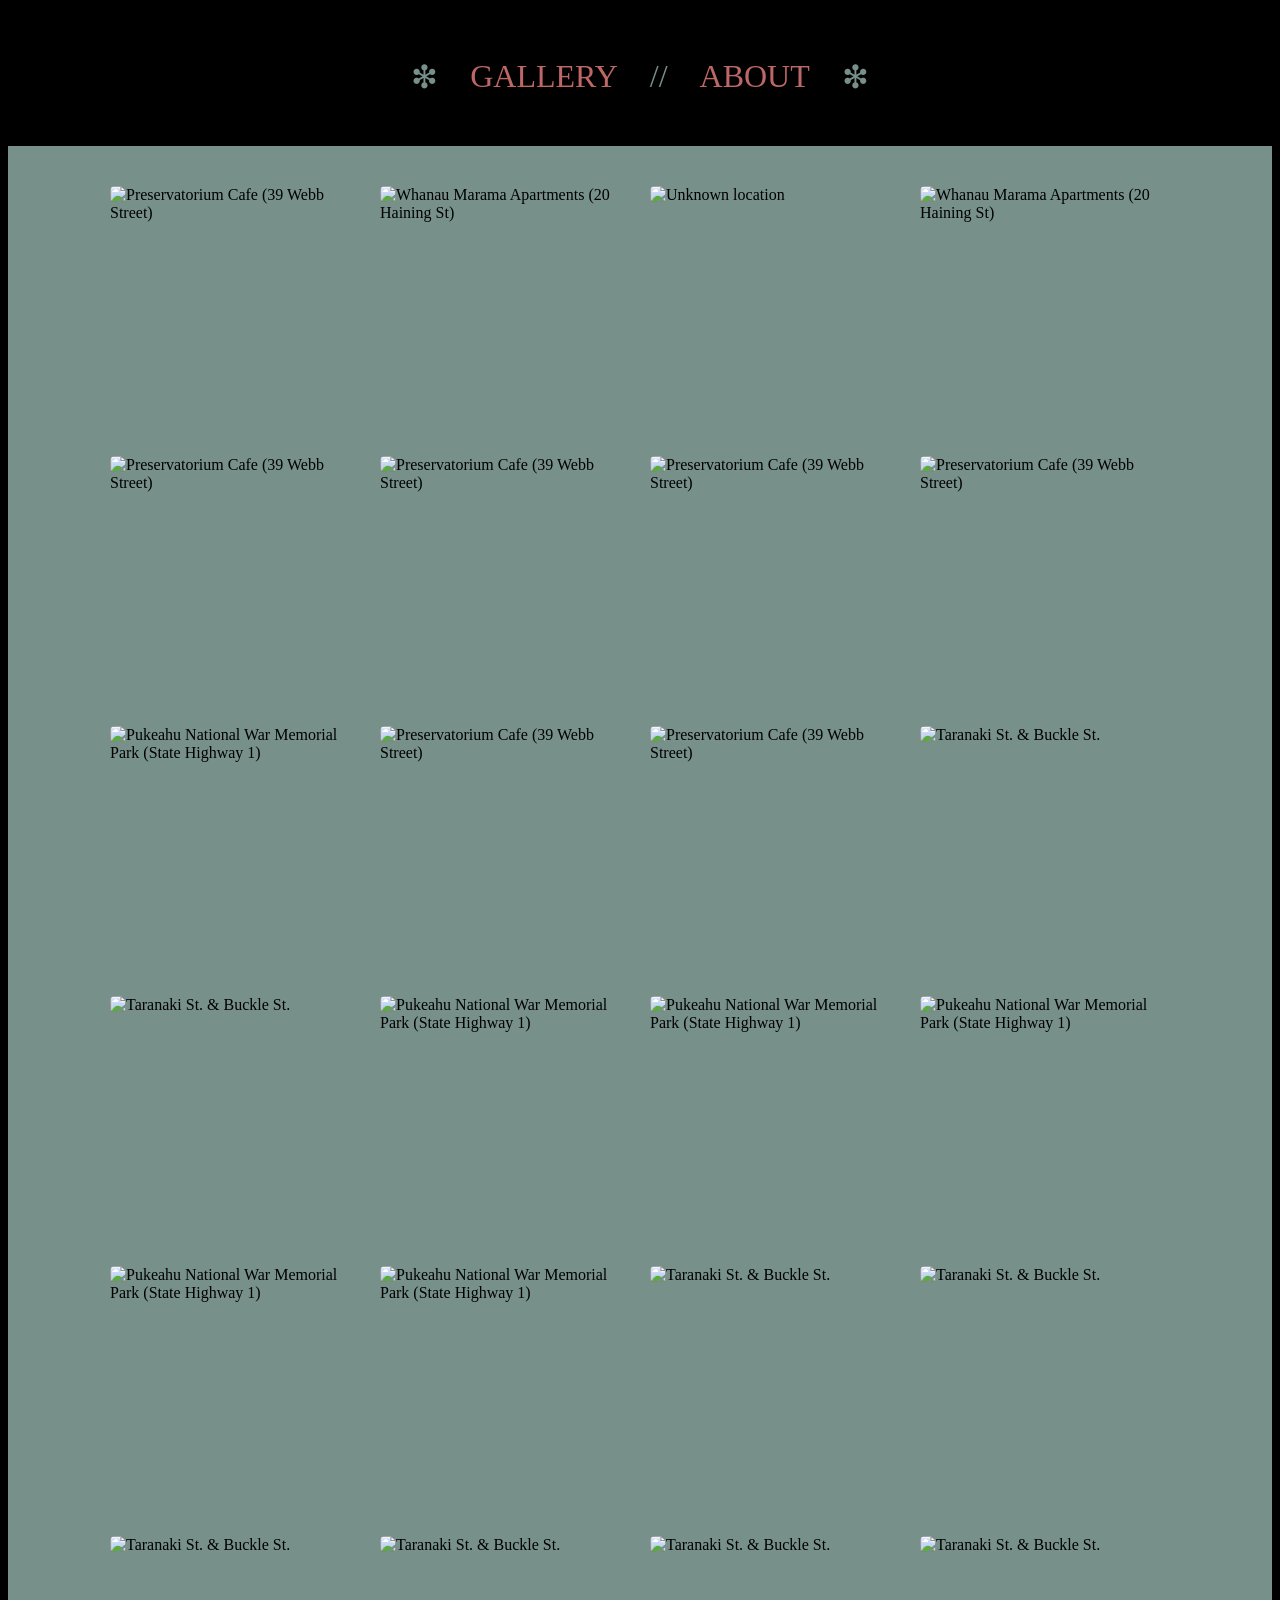
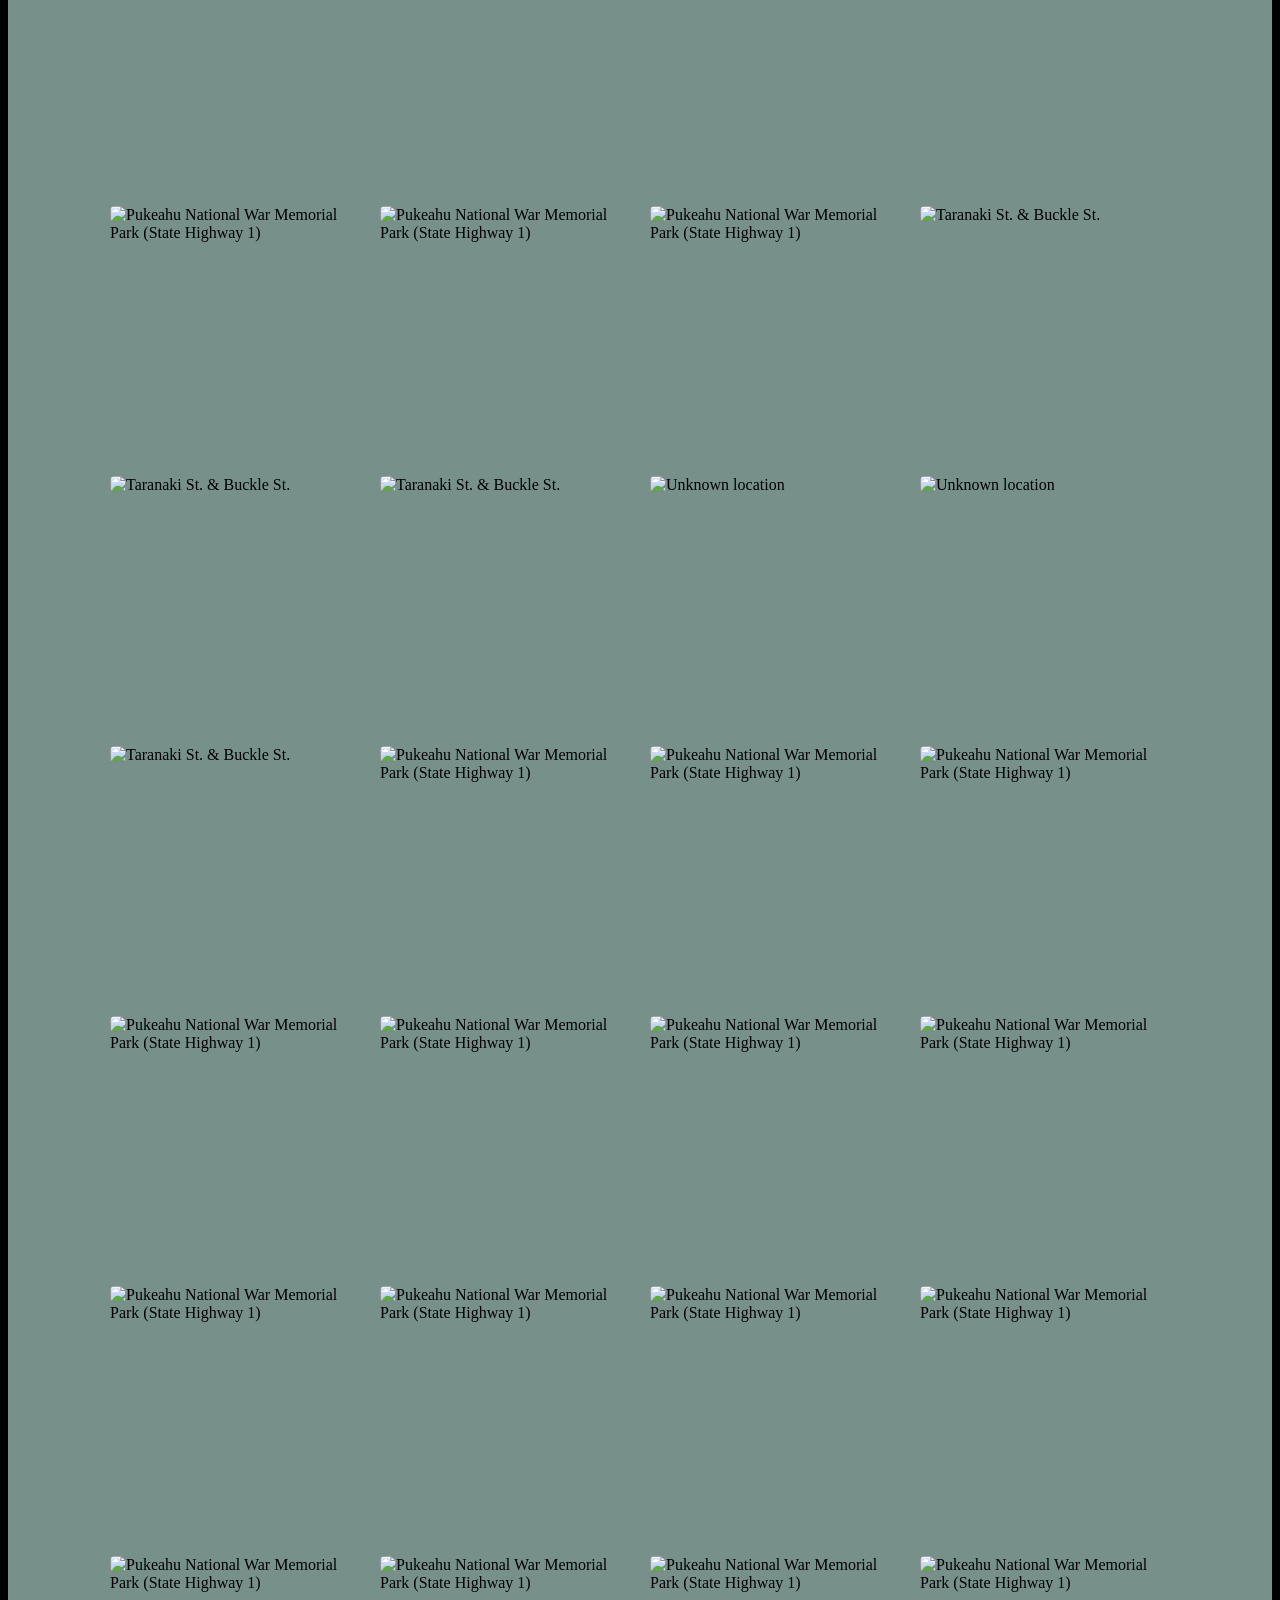
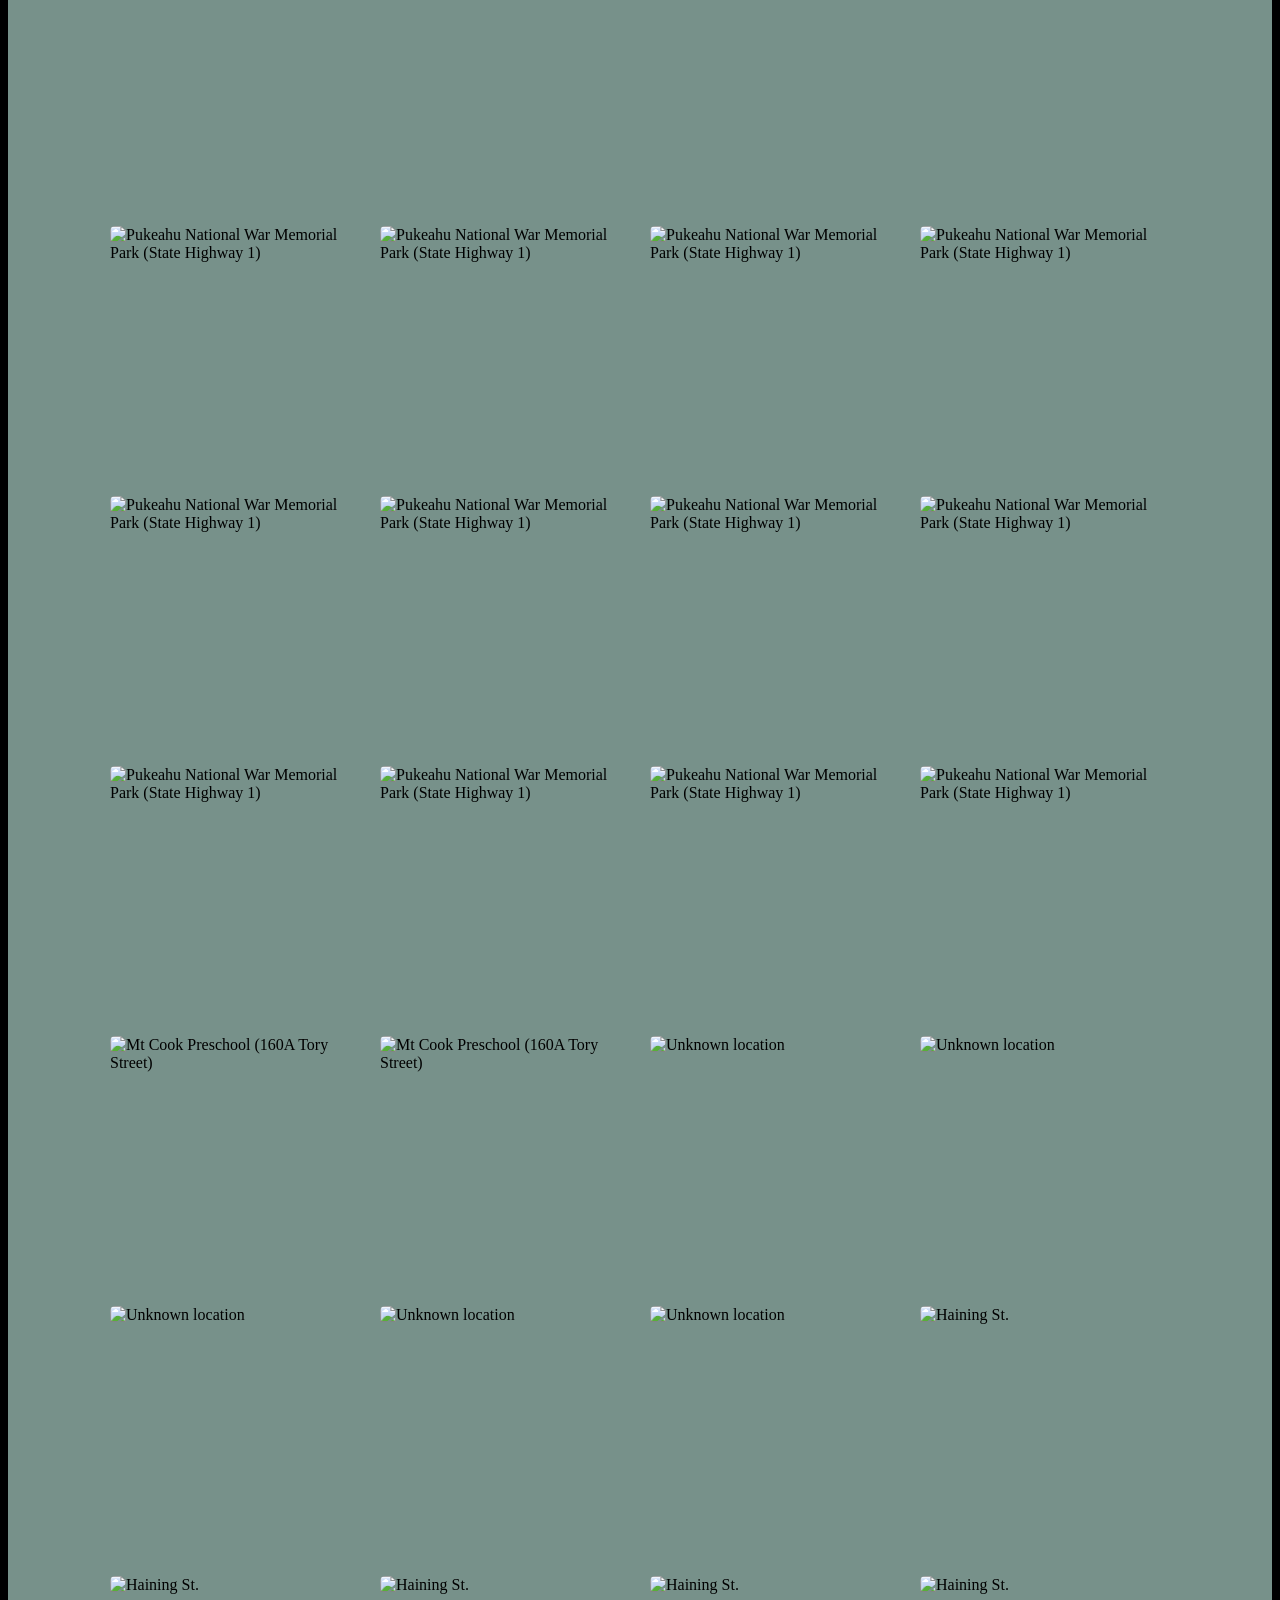
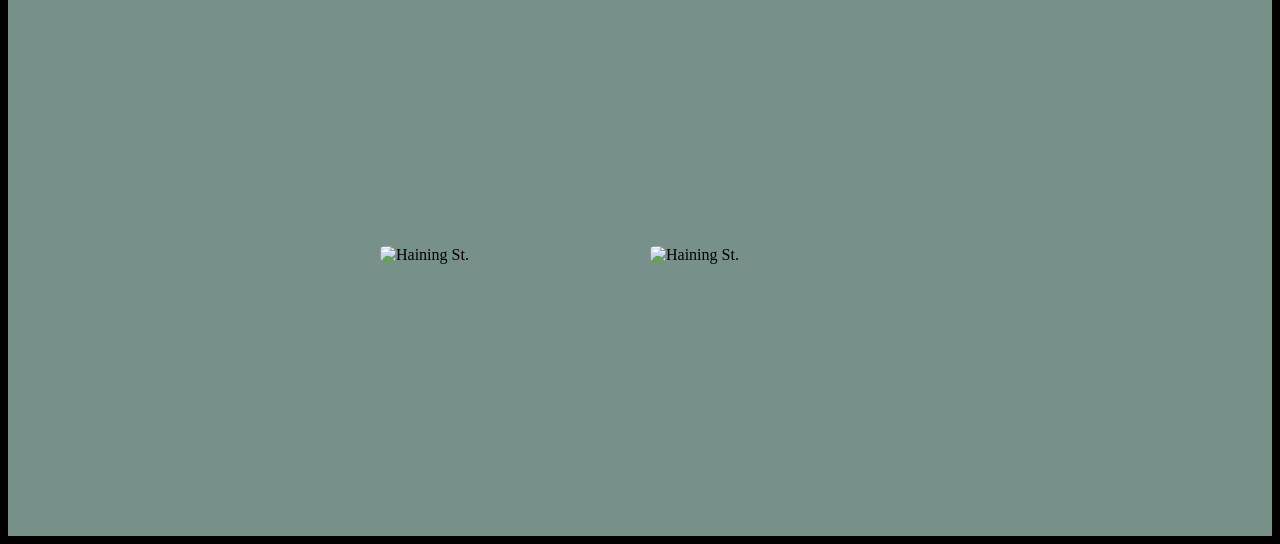
==== index.html @ 28f367d4 "Feat: No longer using PHP, pivoted to static site so I can host for free on Pages from now on" ====
<!DOCTYPE html>
<html>
    <head>
        <title>Wellington Street Scans - Gallery</title>
        <meta charset="UTF-8">
        <meta name="viewport" content="width=device-width, initial-scale=1">
        <meta name="description" content="Library of urban scans taken in Wellington, NZ">
        <link rel="icon" href="favicon.ico">
        <link rel="stylesheet" href="style.css">
    </head>
    <body>
        <nav id="nav">
            ❇&emsp;<a href="index.html">GALLERY</a>&emsp;//&emsp;
            <a href="about.html">ABOUT</a>&emsp;❇
        </nav>
        
         <div id="scanContainer">
            <!-- Expanded view that opens when an image is clicked: -->
            <dialog class="expandedViewContainerGallery" id="scanDetailsWindow" aria-label="Scan details">
                <div class="scanPreview"><img src="imgs/scan13.JPG" id="detailImage" alt="Selected scan" tabindex="-1" autofocus></div>
                <div class="scanDetails">
                    <dl>
                        <div><dt>Location</dt><dd id="locationText">Taranaki St. &amp; Buckle St.</dd></div>
                        <div><dt>Date</dt><dd id="dateText">October 12th, 2025</dd></div>
                        <div><dt>Dimensions</dt><dd id="dimensionsText">2560 × 4416px</dd></div>
                    </dl>
                    <a download="custom-filename.jpg" href="/path/to/image" id="download">Download</a>
                    <p id="licenseText">&#169; Free for use with attribution:<br><a href="https://creativecommons.org/licenses/by/4.0/">Creative Commons Attribution 4.0 International</a></p>
                    <button type="button" id="closeWindow">Close Window</button>
                </div>
            </dialog>
            <p id="galleryStatus" role="status">Loading scans...</p>
            <noscript>JavaScript is required to load the gallery.</noscript>
         </div>
         <script src="script.js"></script>
    </body>
</html>
---- style.css ----
.scan {
    border-radius: 2%;
    margin: 10px 10px 10px 10px;
    width: 250px;
    height: 250px;
    overflow: hidden;
}

.scan:hover {
    transition: all 0.2s ease-in-out;
    box-shadow: 0 0 5px 0px;
}

.scan:focus-visible {
    outline: 3px solid #fff4e8;
    outline-offset: 3px;
}

#scanContainer {
    display: flex;
    flex-direction: row;
    flex-wrap: wrap;
    justify-content: center;
    background-color: rgb(119, 145, 138);
    padding-top: 30px;
    padding-bottom: 30px;
}

#aboutContainer {
    display: block;
    justify-content: center;
    background-color: rgb(119, 145, 138);
    padding: 50px;
}

#aboutContainer p {
    font-size: large;
}

#aboutContainer a {
    color: rgb(126, 63, 63);
}

#expandedViewBG {
    background-image: url(imgs/scan29.jpg);
    background-size: cover;
    background-blend-mode: multiply;
    display: flex;
    flex-direction: row;
    flex-wrap: wrap;
    justify-content: center;
    background-color: rgb(119, 145, 138);
    padding-top: 30px;
    padding-bottom: 30px;
}

.footer {
    position:static;
    margin-top: 20px;
    bottom: 0;
    width: 100%;
    font-family: monospace;
    color:rgb(200, 146, 146);
    background-color: black;
}

.expandedViewContainer {
    padding: 20px;
    margin: 10px;
    display: flex;
    color: rgb(200, 146, 146);
    font-family:monospace;
    background-color: rgba(0, 0, 0, 0.682);
    border-radius: 3%;
}

.expandedViewContainerGallery {
    background-image: url(imgs/scan38.JPG);
    background-size: cover;
    background-blend-mode: hue;
    box-sizing: border-box;
    width: min(94vw, 1100px);
    max-width: none;
    max-height: calc(100vh - 2rem);
    max-height: calc(100dvh - 2rem);
    padding: clamp(16px, 3vw, 36px);
    margin: auto;
    border: 1px solid rgba(200, 146, 146, 0.6);
    display: grid;
    grid-template-columns: minmax(0, 1fr) minmax(240px, 320px);
    gap: clamp(16px, 3vw, 36px);
    position: fixed;
    inset: 0;
    overflow: auto;
    color: #f7ede8;
    font: 16px/1.5 monospace;
    background-color: rgb(71, 84, 86);
    border-radius: 12px;
    text-underline-offset: 3px;
}

.expandedViewContainerGallery:not([open]) {
    display: none;
}

.expandedViewContainerGallery::backdrop {
    background: rgba(0, 0, 0, 0.75);
}

.scanPreview {
    display: flex;
    align-items: center;
    justify-content: center;
    min-width: 0;
}

#detailImage {
    display: block;
    max-width: 100%;
    max-height: 65vh;
    width: auto;
    height: auto;
    object-fit: contain;
}

.scanDetails {
    padding: 24px;
    background: #192526;
    border-radius: 8px;
    overflow-wrap: anywhere;
}

.scanDetails dl {
    margin: 0 0 24px;
}

.scanDetails dl > div + div {
    margin-top: 16px;
}

.scanDetails dt {
    color: #e2b4a9;
    font-size: 0.85em;
    font-weight: bold;
    letter-spacing: 0.04em;
    text-transform: uppercase;
}

.scanDetails dd {
    margin: 2px 0 0;
}

.expandedViewContainerGallery a {
    color: #b6e0d9;
}

#licenseText {
    margin: 24px 0;
    font-size: 0.9em;
}

#closeWindow {
    min-height: 44px;
    padding: 0;
    border: 0;
    background: none;
    color: #e2b4a9;
    font: inherit;
    text-decoration: underline;
    text-underline-offset: 3px;
    cursor: pointer;
}

.expandedViewContainerGallery :focus-visible {
    outline: 2px solid #fff4e8;
    outline-offset: 3px;
}

@media (max-width: 700px) {
    .expandedViewContainerGallery {
        grid-template-columns: minmax(0, 1fr);
    }

    #detailImage {
        max-height: 35vh;
    }

    .scanDetails {
        padding: 20px;
    }
}

.expandedViewContainer ul {
    padding-top: 20px;
    padding-right: 20px;
    padding-left: 20px;
    list-style-type: none;
}

.expandedViewContainer img {
    display: flex;
}

body {
    margin: 100 auto 100 auto;
    /*border: 2px solid;*/
    border-width: 10px;
    font-family:Georgia, 'Times New Roman', Times, serif;
    background-color:black;
}

nav {
    display: flex;
    flex-wrap: nowrap;
    justify-content: center;
    text-align: center;
    font-size: max(16px, 2.5vw);
    color:rgb(119, 145, 138);
    padding: 50px;
    background-color: rgba(0, 0, 0, 0.782);
    background-image: url(imgs/scan37.jpg);
    background-blend-mode:multiply;
}

nav a {
    color:rgb(189, 103, 103);
    text-emphasis: none;
    text-decoration: none;
}

nav a:hover {
    text-decoration:underline;
    text-decoration-thickness: 2px;
    text-underline-offset: 4px;
}

@media (max-width: 600px) {
    nav {
        padding: 32px 16px;
    }

    .scan {
        width: min(250px, calc(50% - 20px));
        height: auto;
        aspect-ratio: 1;
    }
}

h1 {
    text-align: center;
}

form {
    justify-content: center;
    text-align: center;
    padding-bottom: 30px;
}
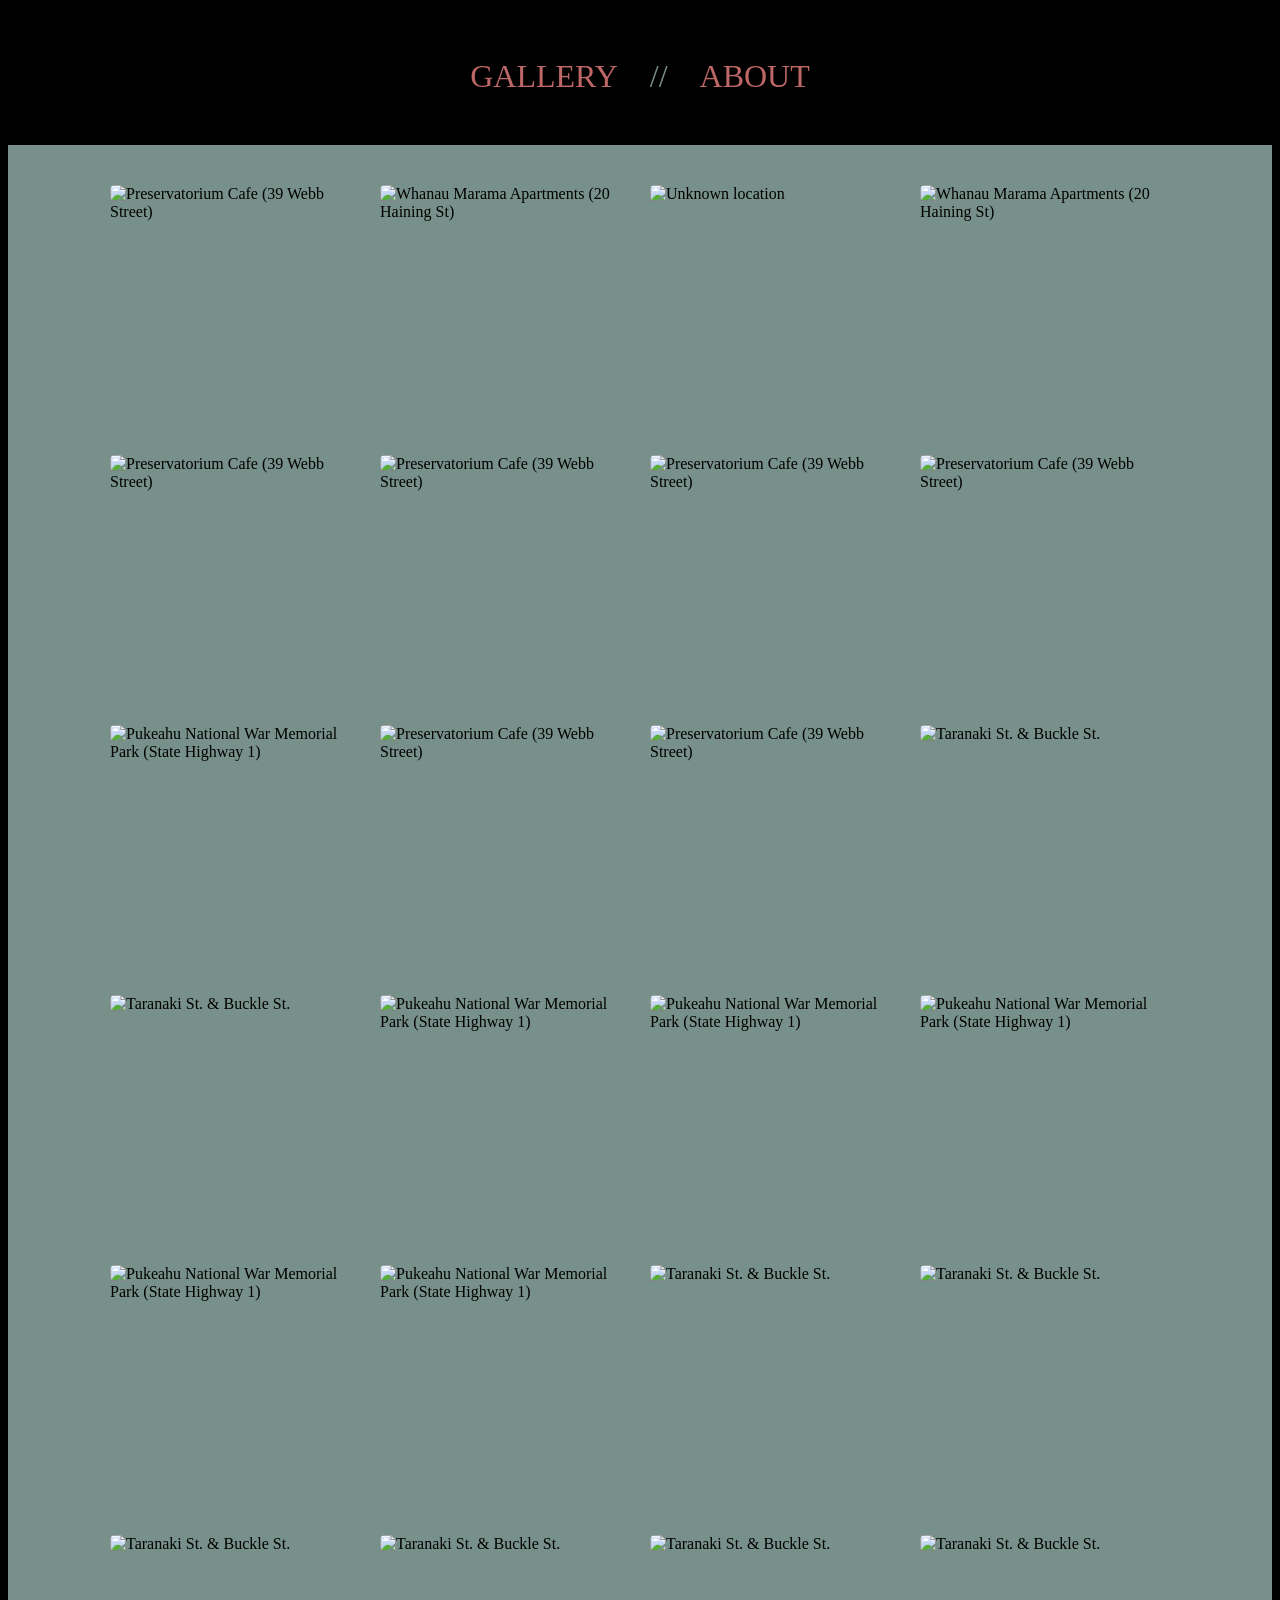
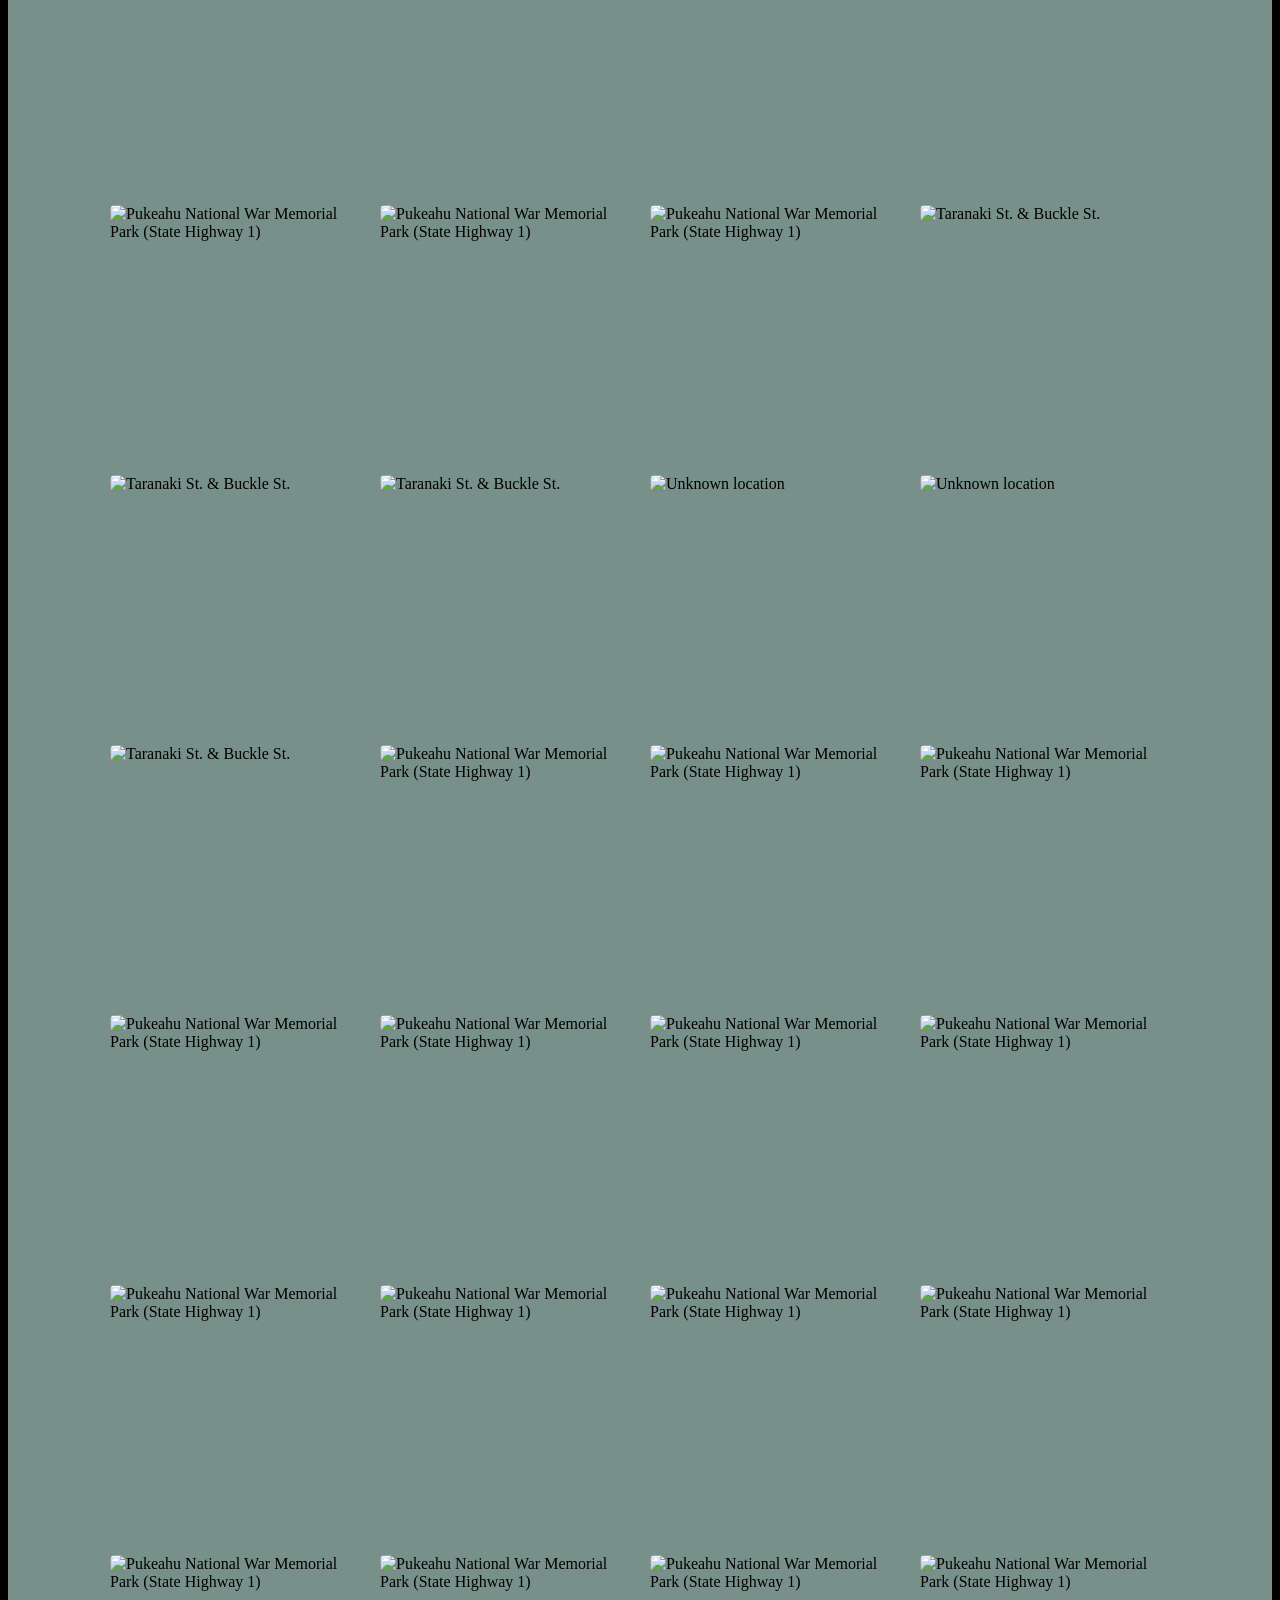
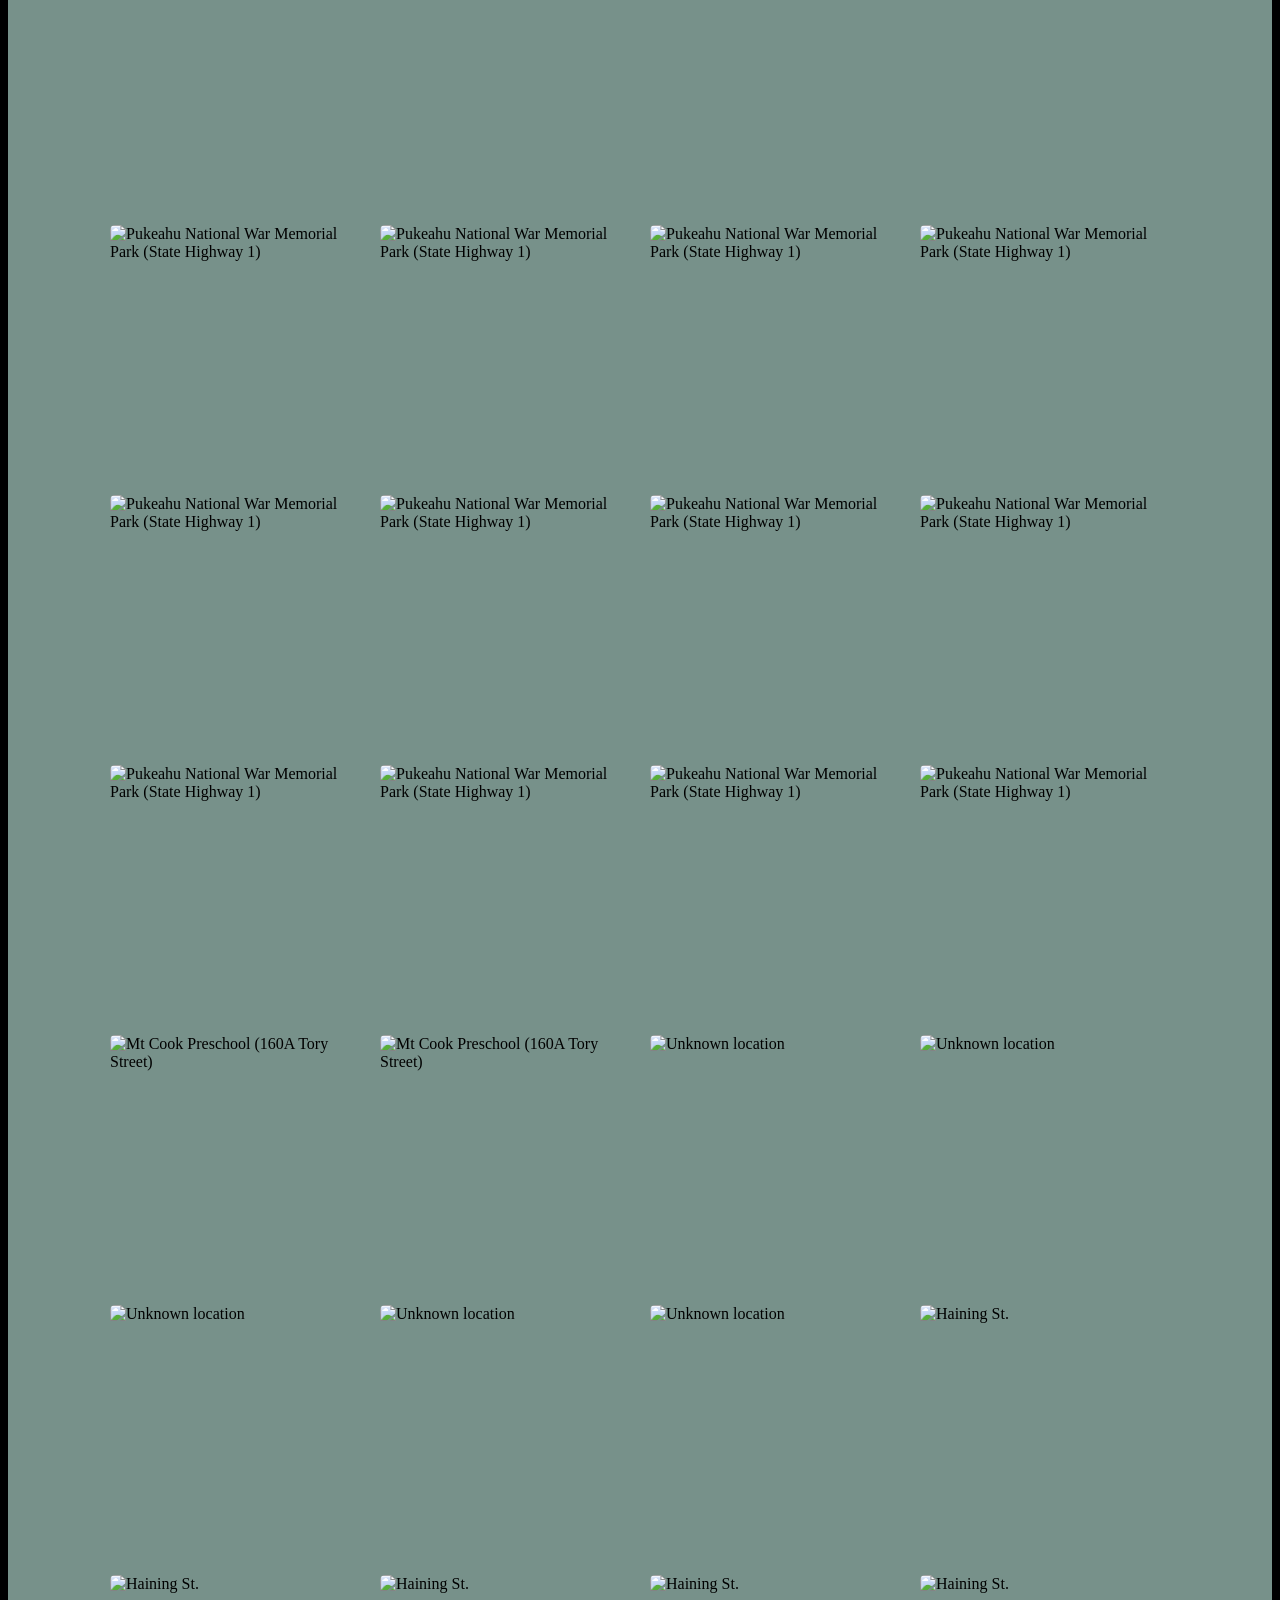
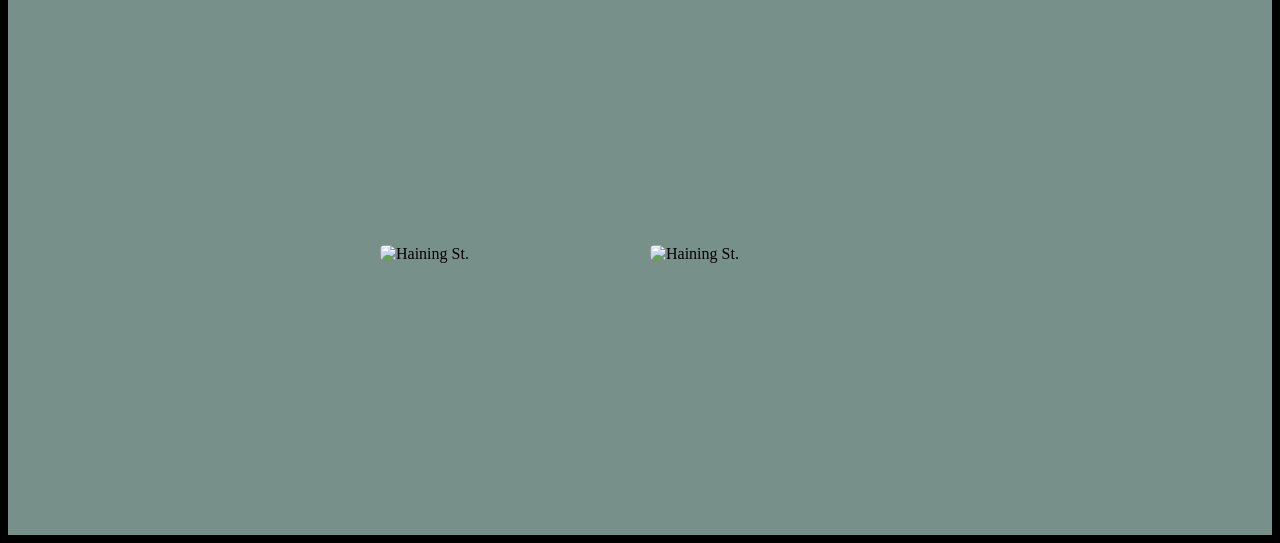
==== commit eb325dcb: "Linked to personal website in about page, removed decorative symbol from nav" ====
--- a/index.html
+++ b/index.html
@@ -10,8 +10,8 @@
     </head>
     <body>
         <nav id="nav">
-            ❇&emsp;<a href="index.html">GALLERY</a>&emsp;//&emsp;
-            <a href="about.html">ABOUT</a>&emsp;❇
+            <a href="index.html">GALLERY</a>&emsp;//&emsp;
+            <a href="about.html">ABOUT</a>
         </nav>
         
          <div id="scanContainer">
